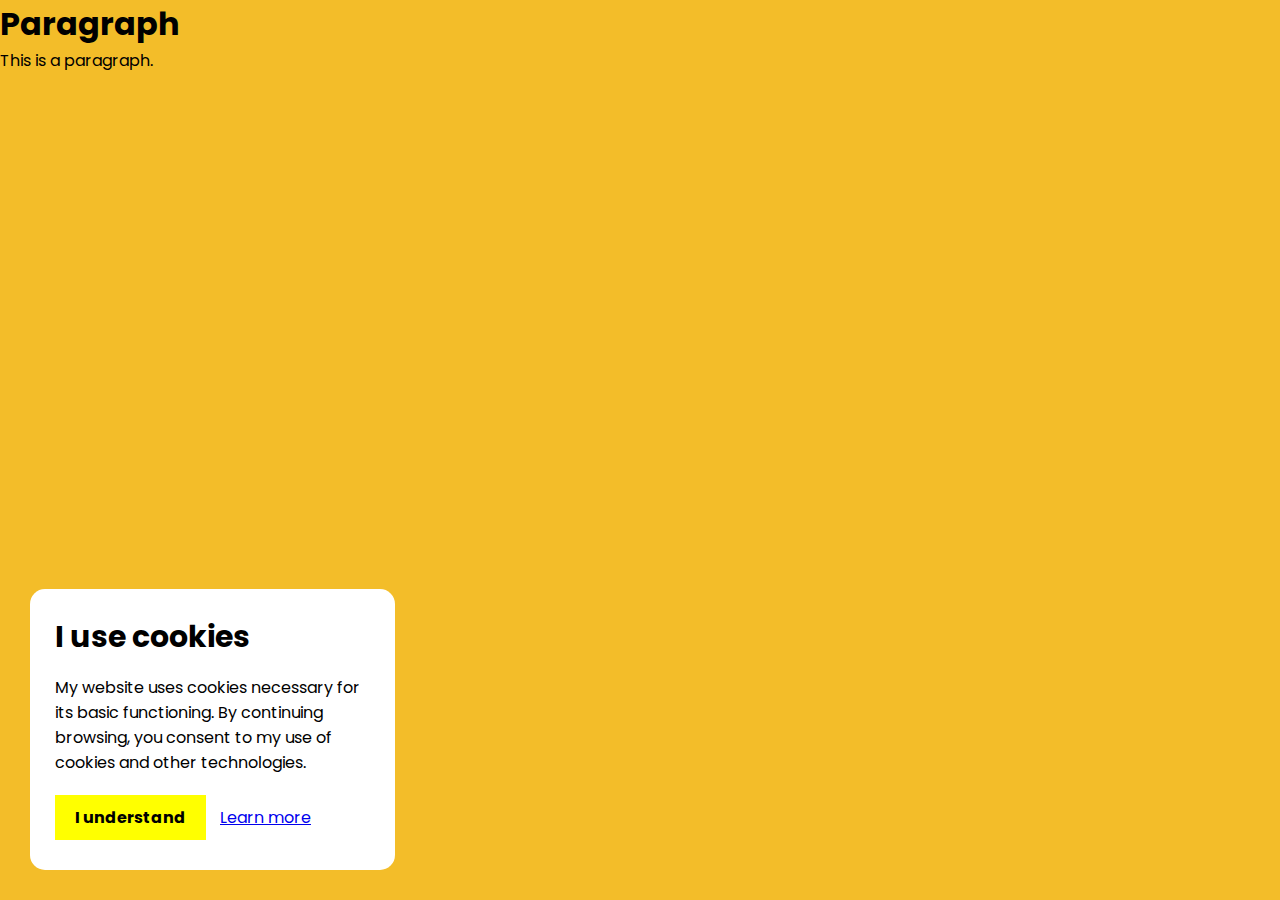
==== index.html @ b0e86275 "Rename cookies.html to index.html" ====
<!DOCTYPE html>
<html lang="en">
<head>
    <meta charset="UTF-8">
    <meta http-equiv="X-UA-Compatible" content="IE=edge">
    <meta name="viewport" content="width=device-width, initial-scale=1.0">
    <title>Cookies test</title>
    <link rel="stylesheet" href="cookies_content.css">
    <script src=""></script>
</head>
<body>
    <div class="container">
        <h1>Paragraph</h1>
        <p> This is a paragraph.</p>
    </div>

<!--Cookie content-->
    <div class="wrapper">
        <div class="title">
            <p>I use cookies</p>
        </div>
        <div class="content">    
            <p>My website uses cookies necessary for its basic functioning. 
                By continuing browsing, you consent to my use of cookies and other technologies.
            </p>
        </div>
        
        <div class="button">
            <button class="btn-primary">I understand</button>
            <a href="#">Learn more</a>
        </div>
    </div>

    <script>
        const cookieConsent = document.querySelector(".wrapper"),
        acceptBtn = cookieConsent.querySelector(".button button");

        acceptBtn.onclick = ()=>{
            document.cookie = "CookieBy=InstaKilogram; max-age=" + 60*60*24*30;
            if(document.cookie){
                cookieConsent.classList.add("hide");
            }else{
                alert("Cookie can't be set!");
            }
        }
    </script>
</body>
</html>
---- cookies_content.css ----
@import url('https://fonts.googleapis.com/css2?family=Poppins:wght@400&display=swap');
*{
    margin: 0;
    padding: 0;
    box-sizing: border-box;
    font-family: 'Poppins', sans-serif;
}

body{
    background-color: rgb(243, 189, 41);
}

.wrapper{
    position:absolute;
    bottom: 30px;
    left: 30px;
    background-color: rgb(255, 255, 255);
    max-width: 365px;
    border-radius: 15px;
    text-align: left;
    padding: 25px 25px 30px 25px;
    font-size: 16px;
}

.wrapper .hide{
    opacity: 0;
    visibility: hidden;
    transition: all 0.3s ease;
}

.title{
    text-align: left;
    font-size: 30px;
    padding: 0px 0px 10px 0px;
    font-weight: bold;
}

.content{
    text-align: left;
    font-size: 16px;
    padding: 5px 0px 0px 0px;
}

.button{
    padding: 20px 0px 0px 0px;
}

.button button{
    font-size: 16px;
    font-weight: bold;
    background-color: rgb(255, 255, 0);
    border: none;
    outline: none;
    padding: 10px 20px;
    cursor: pointer;
}

.button a{
    text-align: center;
    font-size: 16px;
    padding: 10px 10px 10px 10px;
}
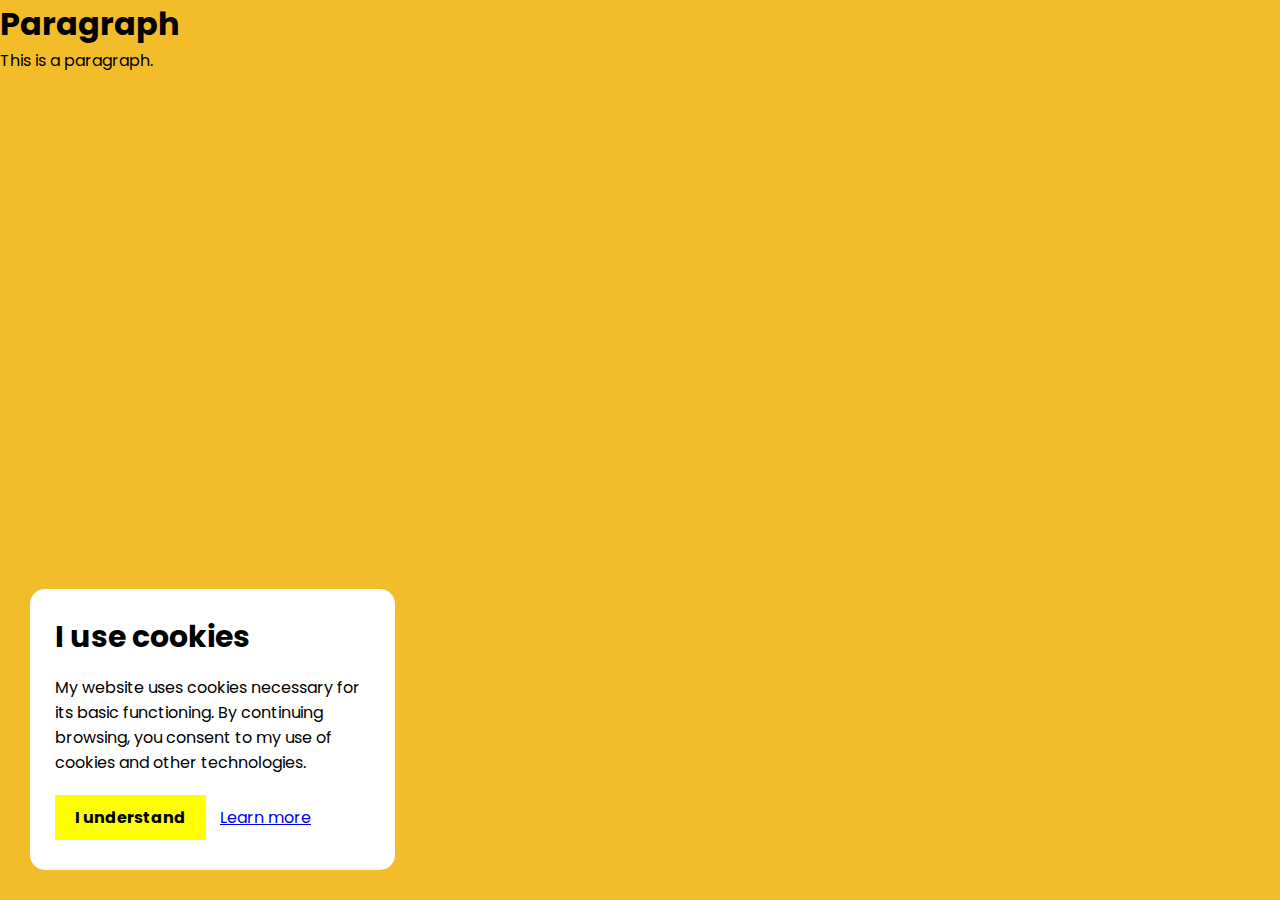
==== commit b44d77d9: "update" ====
--- a/index.html
+++ b/index.html
@@ -6,7 +6,7 @@
     <meta name="viewport" content="width=device-width, initial-scale=1.0">
     <title>Cookies test</title>
     <link rel="stylesheet" href="cookies_content.css">
-    <script src=""></script>
+    
 </head>
 <body>
     <div class="container">
@@ -26,23 +26,11 @@
         </div>
         
         <div class="button">
-            <button class="btn-primary">I understand</button>
+            <button class="btn-accept">I understand</button>
             <a href="#">Learn more</a>
         </div>
     </div>
 
-    <script>
-        const cookieConsent = document.querySelector(".wrapper"),
-        acceptBtn = cookieConsent.querySelector(".button button");
-
-        acceptBtn.onclick = ()=>{
-            document.cookie = "CookieBy=InstaKilogram; max-age=" + 60*60*24*30;
-            if(document.cookie){
-                cookieConsent.classList.add("hide");
-            }else{
-                alert("Cookie can't be set!");
-            }
-        }
-    </script>
+    <script src="cookies_content.js"></script>
 </body>
 </html>
--- a/cookies_content.css
+++ b/cookies_content.css
@@ -11,7 +11,7 @@
 }
 
 .wrapper{
-    position:absolute;
+    position: fixed;
     bottom: 30px;
     left: 30px;
     background-color: rgb(255, 255, 255);
@@ -20,14 +20,12 @@
     text-align: left;
     padding: 25px 25px 30px 25px;
     font-size: 16px;
+    transition: 400ms;
 }
 
-.wrapper .hide{
-    opacity: 0;
-    visibility: hidden;
-    transition: all 0.3s ease;
+.wrapper.active{
+    bottom: 0;
 }
-
 .title{
     text-align: left;
     font-size: 30px;
@@ -45,7 +43,7 @@
     padding: 20px 0px 0px 0px;
 }
 
-.button button{
+.button .btn-accept{
     font-size: 16px;
     font-weight: bold;
     background-color: rgb(255, 255, 0);
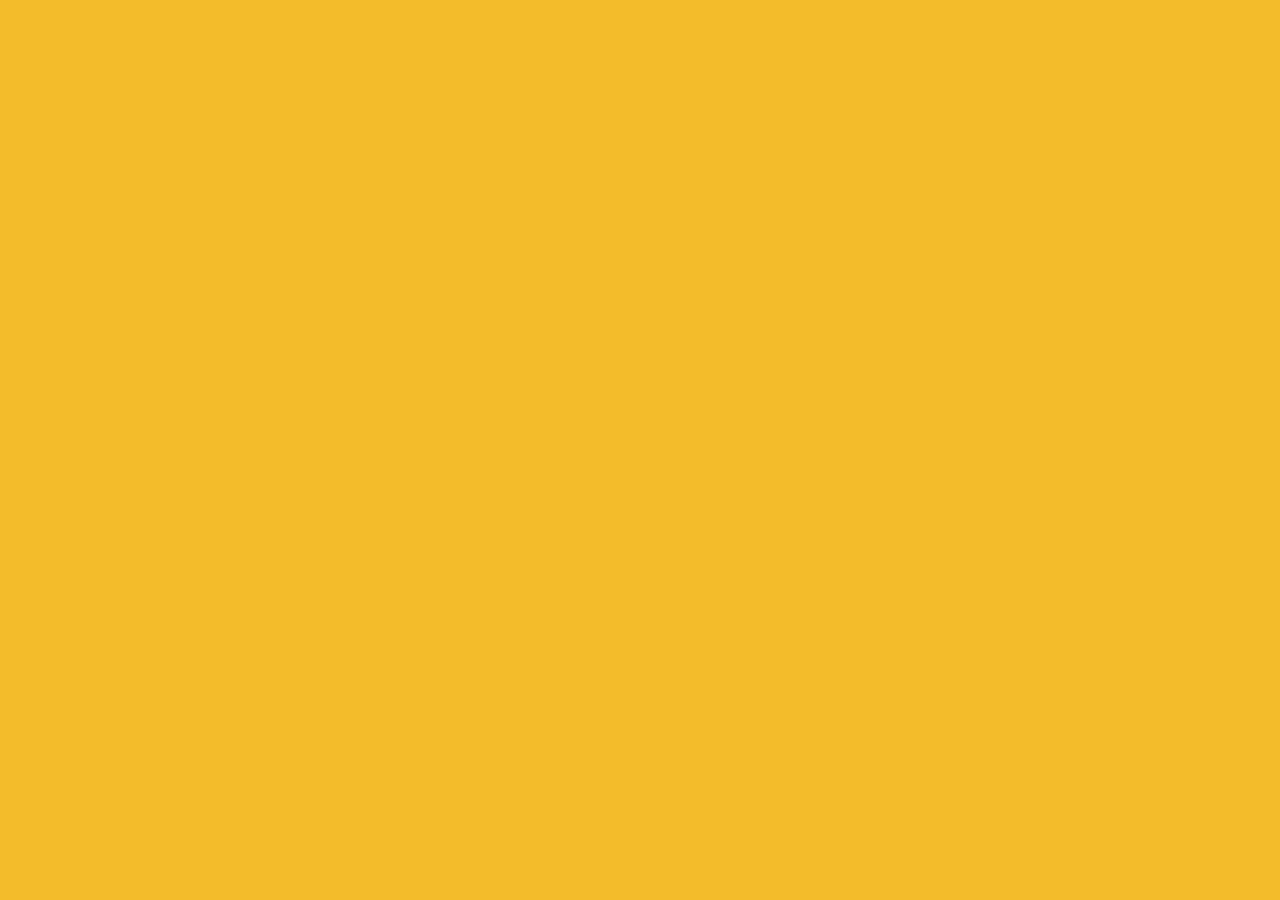
==== commit 60a7b895: "update all" ====
--- a/index.html
+++ b/index.html
@@ -4,33 +4,21 @@
     <meta charset="UTF-8">
     <meta http-equiv="X-UA-Compatible" content="IE=edge">
     <meta name="viewport" content="width=device-width, initial-scale=1.0">
-    <title>Cookies test</title>
+    <title>Cookie Test</title>
     <link rel="stylesheet" href="cookies_content.css">
-    
 </head>
 <body>
-    <div class="container">
-        <h1>Paragraph</h1>
-        <p> This is a paragraph.</p>
-    </div>
-
-<!--Cookie content-->
-    <div class="wrapper">
-        <div class="title">
-            <p>I use cookies</p>
-        </div>
-        <div class="content">    
-            <p>My website uses cookies necessary for its basic functioning. 
-                By continuing browsing, you consent to my use of cookies and other technologies.
+    <div class="cookie-container">
+        <div class="content">
+            <div class="title">I use cookies</div>
+            <p>My website uses cookies necessary for its basic <br>functioning. By continuing browsing, you consent <br>to my use of cookies and other technologies.
             </p>
-        </div>
-        
-        <div class="button">
-            <button class="btn-accept">I understand</button>
-            <a href="#">Learn more</a>
+            <div class="buttons">
+                <button class="accept-button">I understand</button>
+                <a href="#">Learn more</a>
+            </div>
         </div>
     </div>
-
     <script src="cookies_content.js"></script>
 </body>
-</html>
+</html>--- a/cookies_content.css
+++ b/cookies_content.css
@@ -1,60 +1,56 @@
-@import url('https://fonts.googleapis.com/css2?family=Poppins:wght@400&display=swap');
-*{
-    margin: 0;
-    padding: 0;
-    box-sizing: border-box;
-    font-family: 'Poppins', sans-serif;
-}
-
 body{
+    font-family: Arial, Helvetica, sans-serif;
     background-color: rgb(243, 189, 41);
 }
 
-.wrapper{
+.cookie-container{
+    height: 657px;
+    width: 1366px;
+    background-color: rgba(0, 0, 0, 0.5);
     position: fixed;
-    bottom: 30px;
-    left: 30px;
-    background-color: rgb(255, 255, 255);
-    max-width: 365px;
-    border-radius: 15px;
-    text-align: left;
-    padding: 25px 25px 30px 25px;
-    font-size: 16px;
-    transition: 400ms;
+    top: 0;
+    left: 0;
+    z-index: 999;
+    display: none;
+    align-items: flex-end;
 }
 
-.wrapper.active{
-    bottom: 0;
+.cookie-container.active{
+    display: flex;
 }
+
+.content{
+    background-color: rgb(255, 255, 255);
+    padding: 40px 30px;
+    border-radius:10px 10px 0 0;
+    font-size: 16px;
+}
+
 .title{
-    text-align: left;
     font-size: 30px;
-    padding: 0px 0px 10px 0px;
     font-weight: bold;
 }
 
-.content{
-    text-align: left;
-    font-size: 16px;
-    padding: 5px 0px 0px 0px;
+.buttons{
+    display: flex;
+    justify-content: flex-start;
+    margin-top: 20px;
 }
 
-.button{
-    padding: 20px 0px 0px 0px;
+.accept-button{
+    border: none;
+    outline: none;
+    padding: 15px 10px;
+    width: 150px;
+    margin-right: 10px;
+    border-radius: 3px;
+    background-color: rgb(255, 255, 0);
+    font-size: 16px;
+    font-weight: bold;
 }
 
-.button .btn-accept{
-    font-size: 16px;
-    font-weight: bold;
-    background-color: rgb(255, 255, 0);
-    border: none;
-    outline: none;
-    padding: 10px 20px;
-    cursor: pointer;
-}
-
-.button a{
-    text-align: center;
-    font-size: 16px;
-    padding: 10px 10px 10px 10px;
+.buttons a{
+    padding: 15px 10px;
+    margin-right: 10px;
+    border-radius: 3px;
 }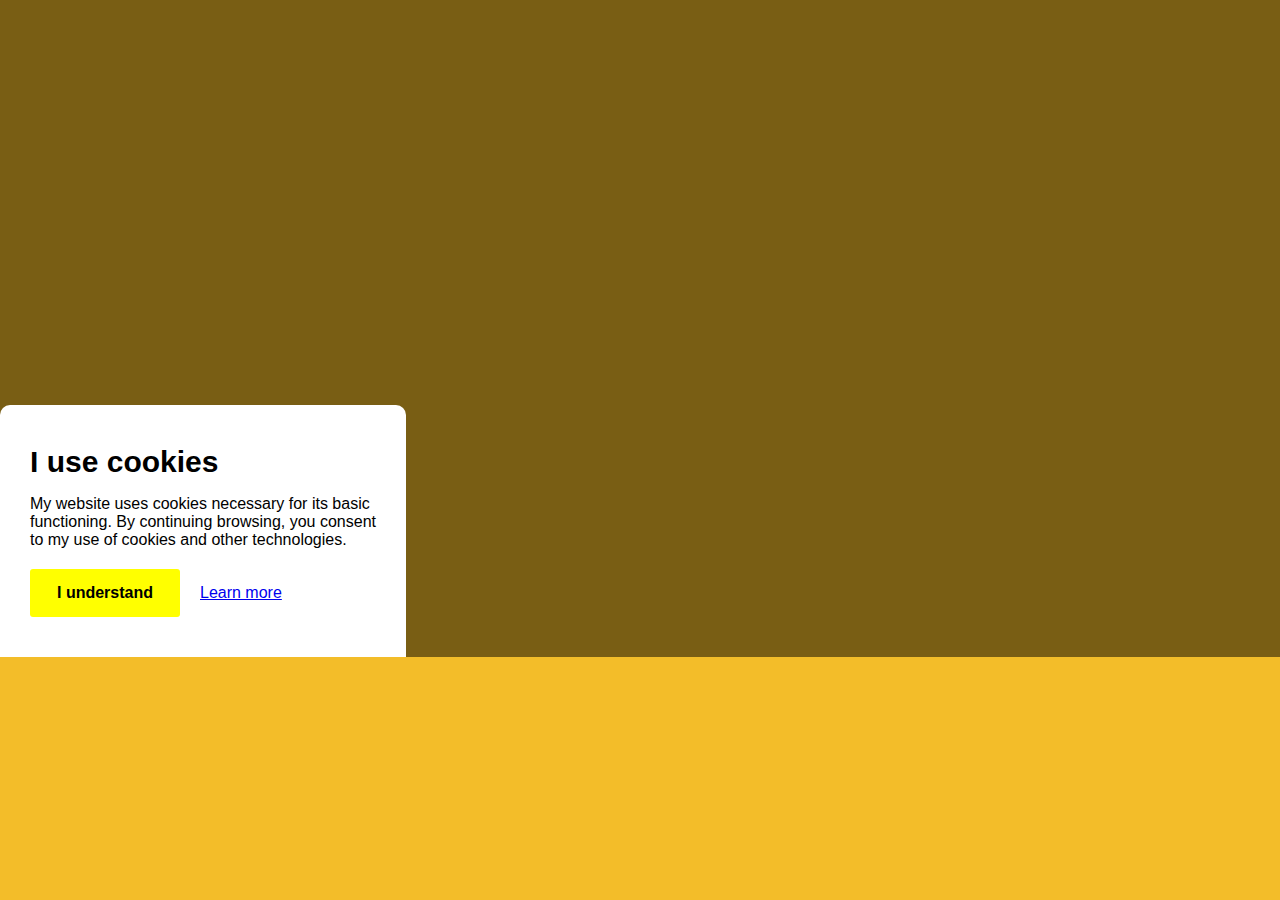
==== commit c3c70b0f: "update" ====
--- a/index.html
+++ b/index.html
@@ -8,7 +8,7 @@
     <link rel="stylesheet" href="cookies_content.css">
 </head>
 <body>
-    <div class="cookie-container">
+    <div class="cookie-container active">
         <div class="content">
             <div class="title">I use cookies</div>
             <p>My website uses cookies necessary for its basic <br>functioning. By continuing browsing, you consent <br>to my use of cookies and other technologies.
